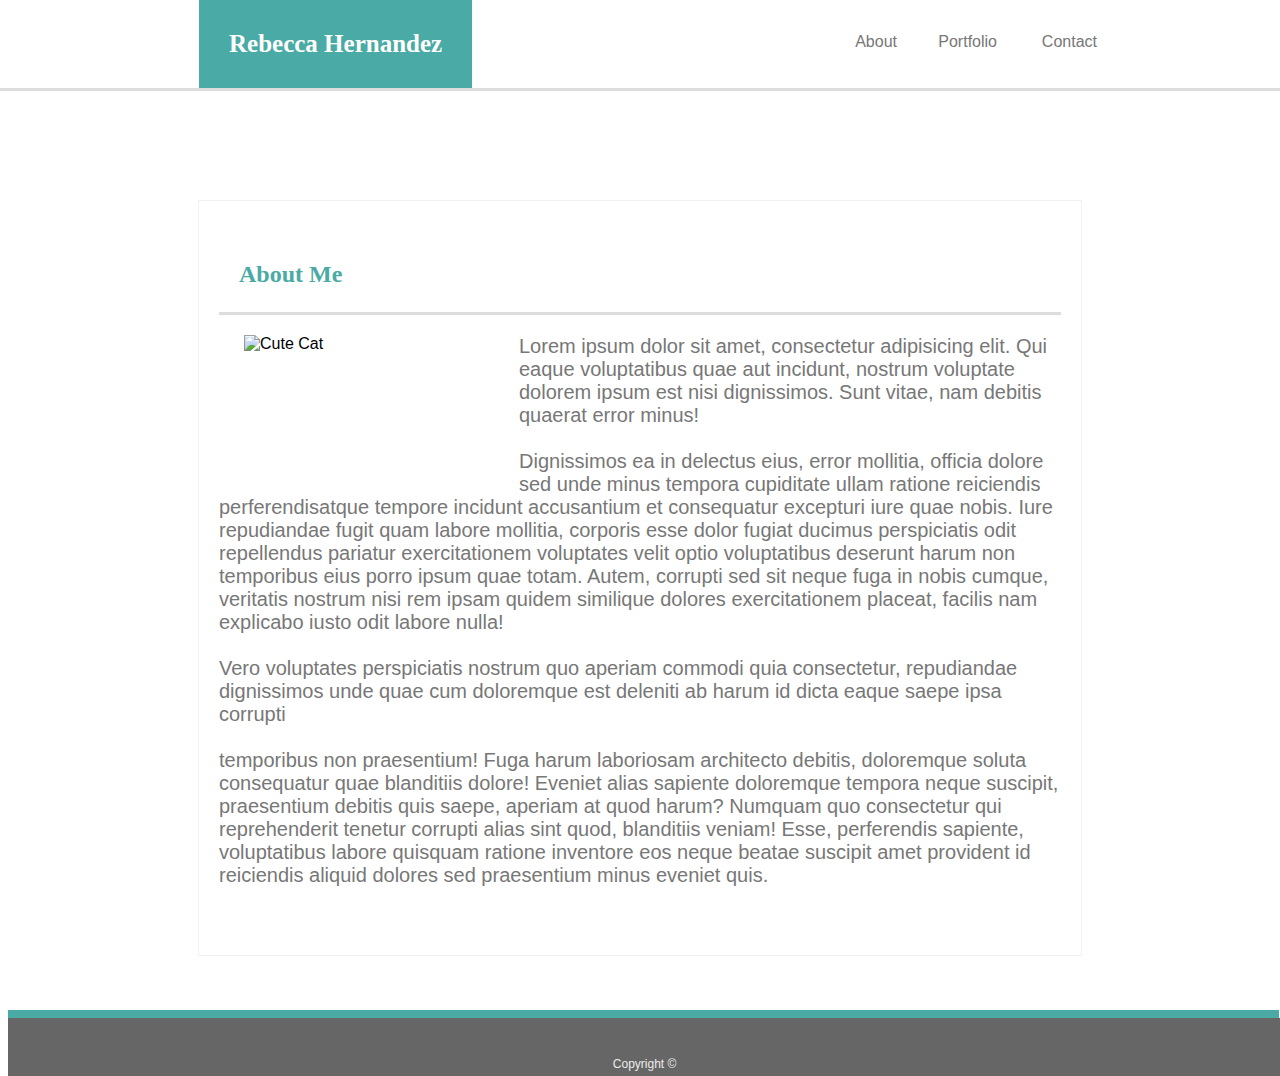
==== index.html @ 3fa1ecd5 "Wednesday Copy" ====
<!DOCTYPE html>
<html lang="en">

<head>
    <meta charset="UTF-8">
    <meta name="viewport" content="width=device-width, initial-scale=1.0">
    <meta http-equiv="X-UA-Compatible" content="ie=edge">
    <title>Rebecca's Bio</title>

    <link rel="stylesheet" href="assets/css/style.css">
</head>

<body>
   
    <div class="mainContainer">
        <div class="family"> 
            <h1>Rebecca Hernandez</h1>
            <div class="myLinks">
                <nav>
                    <a class="about" href="index.html">About</a>
                    <a class="portfolio" href="portfolio.html">Portfolio</a>
                    <a class="contact" href="contact.html">Contact</a>
                </nav>
            </div>
        </div>
    </div>

    <div class="container">
        
        <div>
            <h2>About Me</h2>
            <img src="assets\images\Cats.jpg" alt="Cute Cat" width="250px" height="150px">
            <p class="mytext">Lorem ipsum dolor sit amet, consectetur adipisicing elit. Qui eaque voluptatibus quae aut incidunt, nostrum
            voluptate dolorem ipsum est nisi dignissimos. Sunt vitae, nam debitis quaerat error minus! <br><br>Dignissimos ea in
            delectus eius, error mollitia, officia dolore sed unde minus tempora cupiditate ullam ratione reiciendis
            perferendisatque tempore incidunt accusantium et consequatur excepturi iure quae nobis. Iure repudiandae fugit
            quam labore mollitia, corporis esse dolor fugiat ducimus perspiciatis odit repellendus pariatur exercitationem
            voluptates velit optio voluptatibus deserunt harum non temporibus eius porro ipsum quae totam. Autem, corrupti
            sed sit neque fuga in nobis cumque, veritatis nostrum nisi rem ipsam quidem similique dolores exercitationem
            placeat, facilis nam explicabo iusto odit labore nulla! <br><br>Vero voluptates perspiciatis nostrum quo aperiam commodi
            quia consectetur, repudiandae dignissimos unde quae cum doloremque est deleniti ab harum id dicta eaque saepe
            ipsa corrupti <br><br>temporibus non praesentium! Fuga harum laboriosam architecto debitis, doloremque soluta
            consequatur quae blanditiis dolore! Eveniet alias sapiente doloremque tempora neque suscipit, praesentium
            debitis quis saepe, aperiam at quod harum? Numquam quo consectetur qui reprehenderit tenetur corrupti alias sint
            quod, blanditiis veniam! Esse, perferendis sapiente, voluptatibus labore quisquam ratione inventore eos neque
            beatae suscipit amet provident id reiciendis aliquid dolores sed praesentium minus eveniet quis.
            </p>
        </div>
    </div>

    <div class="bottom">    
        <p class="random"></p>
        <footer class="feet">Copyright ©</footer>
    </div>

</body>
</html>
---- assets/css/style.css ----
h1 {
    position: fixed;
    top: 0px;
    left: 49px;
    color: white;
    margin: 0px 150px;
    padding: 30px;
    background-color: #4aaaa5;
    font-size: 25px;
    font-family: Georgia, 'Times New Roman', Times, serif;
    text-align: center;
}
h2 {
    color: #4aaaa5;
    padding: 20px;
    padding-bottom: 1.5rem;
    background-color: #ffffff;
    border-bottom-color: #dddddd;
    border-bottom-style: solid;
    font-family: Georgia, 'Times New Roman', Times, serif;
}
img {
    margin: 0px 25px;
    float: left;
}
.mytext {
    color: #777777;
    font-size: 20px;
    clear: right;
}
.mainContainer {
    position: fixed;
    top: 0px;
    right: 0px;
    width: 100%;
    padding: 8px;
    padding-bottom: 5rem;
    margin-bottom: 5rem;
    background-color: white;
    border-bottom-color: #dddddd;
    border-bottom-style: solid;
}
.family {
    position: relative;
}
.about {
    position: absolute;
    top: 0px;
    right: 350px;
    color: #777777;
    padding: 25px;
    background-color: #ffffff;
    font-family: Arial, Helvetica, sans-serif;
    text-decoration: none;
}
.portfolio {
    position: absolute;
    top: 0px;
    right: 250px;
    color: #777777;
    padding: 25px;
    background-color: #ffffff;
    font-family: Arial, Helvetica, sans-serif;
    text-decoration: none;
}
.contact {
    position: absolute;
    top: 0px;
    right: 150px;
    color: #777777;
    padding: 25px;
    background-color: #ffffff;
    font-family: Arial, Helvetica, sans-serif;
    text-decoration: none;
}
.container {
    margin: 200px 190px 120px 190px;
    padding: 20px;
    border: #f1f1f1 1px;
    border-style: solid;
    background-color: #ffffff;
    padding-bottom: 3rem;
    font-family: Arial, Helvetica, sans-serif;
}
.bottom {
    position: relative;
    vertical-align: text-bottom;
}
.random {
    position: absolute;
    bottom: 42px;
    padding: 4px;
    width: 99.89%;
    background-color: #4aaaa5;
}
.feet {
    position: absolute;
    color: #ececec;
    bottom: 0px;
    padding: 39px 22px 5px 22px;
    width: 97.25%;
    font-size: 12px;
    font-family: Arial, Helvetica, sans-serif;
    background-color: #666666;
    text-align: center;
    vertical-align: baseline;
}
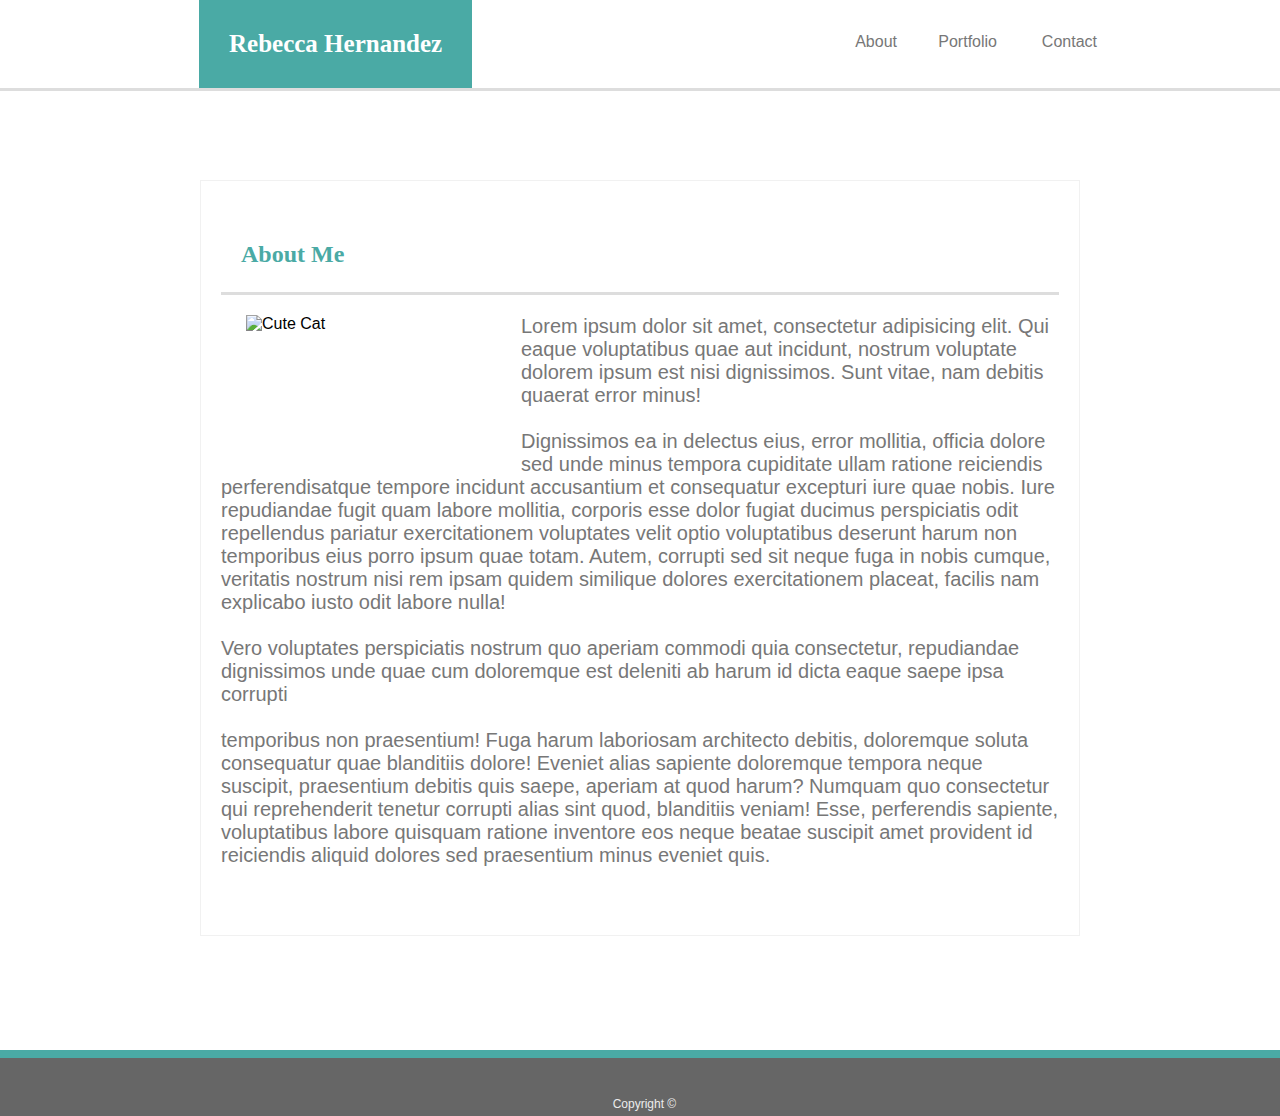
==== commit 8740597c: "Final Wednesday Copy" ====
--- a/index.html
+++ b/index.html
@@ -11,46 +11,52 @@
 </head>
 
 <body>
-   
-    <div class="mainContainer">
-        <div class="family"> 
-            <h1>Rebecca Hernandez</h1>
-            <div class="myLinks">
-                <nav>
-                    <a class="about" href="index.html">About</a>
-                    <a class="portfolio" href="portfolio.html">Portfolio</a>
-                    <a class="contact" href="contact.html">Contact</a>
-                </nav>
+
+   <div class="bodyContainer">
+       
+        <div class="headContainer">
+            <div class="family"> 
+                <h1>Rebecca Hernandez</h1>
+                <div class="myLinks">
+                    <nav>
+                        <a class="about" href="index.html">About</a>
+                        <a class="portfolio" href="portfolio.html">Portfolio</a>
+                        <a class="contact" href="contact.html">Contact</a>
+                    </nav>
+                </div>
             </div>
         </div>
-    </div>
 
-    <div class="container">
-        
-        <div>
-            <h2>About Me</h2>
-            <img src="assets\images\Cats.jpg" alt="Cute Cat" width="250px" height="150px">
-            <p class="mytext">Lorem ipsum dolor sit amet, consectetur adipisicing elit. Qui eaque voluptatibus quae aut incidunt, nostrum
-            voluptate dolorem ipsum est nisi dignissimos. Sunt vitae, nam debitis quaerat error minus! <br><br>Dignissimos ea in
-            delectus eius, error mollitia, officia dolore sed unde minus tempora cupiditate ullam ratione reiciendis
-            perferendisatque tempore incidunt accusantium et consequatur excepturi iure quae nobis. Iure repudiandae fugit
-            quam labore mollitia, corporis esse dolor fugiat ducimus perspiciatis odit repellendus pariatur exercitationem
-            voluptates velit optio voluptatibus deserunt harum non temporibus eius porro ipsum quae totam. Autem, corrupti
-            sed sit neque fuga in nobis cumque, veritatis nostrum nisi rem ipsam quidem similique dolores exercitationem
-            placeat, facilis nam explicabo iusto odit labore nulla! <br><br>Vero voluptates perspiciatis nostrum quo aperiam commodi
-            quia consectetur, repudiandae dignissimos unde quae cum doloremque est deleniti ab harum id dicta eaque saepe
-            ipsa corrupti <br><br>temporibus non praesentium! Fuga harum laboriosam architecto debitis, doloremque soluta
-            consequatur quae blanditiis dolore! Eveniet alias sapiente doloremque tempora neque suscipit, praesentium
-            debitis quis saepe, aperiam at quod harum? Numquam quo consectetur qui reprehenderit tenetur corrupti alias sint
-            quod, blanditiis veniam! Esse, perferendis sapiente, voluptatibus labore quisquam ratione inventore eos neque
-            beatae suscipit amet provident id reiciendis aliquid dolores sed praesentium minus eveniet quis.
-            </p>
+        <div class="container">
+            
+            <div>
+                <h2>About Me</h2>
+                <div>
+                    <img src="assets\images\Cats.jpg" alt="Cute Cat" width="250px" height="150px">
+                </div>
+                <p class="mytext">Lorem ipsum dolor sit amet, consectetur adipisicing elit. Qui eaque voluptatibus quae aut incidunt, nostrum
+                voluptate dolorem ipsum est nisi dignissimos. Sunt vitae, nam debitis quaerat error minus! <br><br>Dignissimos ea in
+                delectus eius, error mollitia, officia dolore sed unde minus tempora cupiditate ullam ratione reiciendis
+                perferendisatque tempore incidunt accusantium et consequatur excepturi iure quae nobis. Iure repudiandae fugit
+                quam labore mollitia, corporis esse dolor fugiat ducimus perspiciatis odit repellendus pariatur exercitationem
+                voluptates velit optio voluptatibus deserunt harum non temporibus eius porro ipsum quae totam. Autem, corrupti
+                sed sit neque fuga in nobis cumque, veritatis nostrum nisi rem ipsam quidem similique dolores exercitationem
+                placeat, facilis nam explicabo iusto odit labore nulla! <br><br>Vero voluptates perspiciatis nostrum quo aperiam commodi
+                quia consectetur, repudiandae dignissimos unde quae cum doloremque est deleniti ab harum id dicta eaque saepe
+                ipsa corrupti <br><br>temporibus non praesentium! Fuga harum laboriosam architecto debitis, doloremque soluta
+                consequatur quae blanditiis dolore! Eveniet alias sapiente doloremque tempora neque suscipit, praesentium
+                debitis quis saepe, aperiam at quod harum? Numquam quo consectetur qui reprehenderit tenetur corrupti alias sint
+                quod, blanditiis veniam! Esse, perferendis sapiente, voluptatibus labore quisquam ratione inventore eos neque
+                beatae suscipit amet provident id reiciendis aliquid dolores sed praesentium minus eveniet quis.
+                </p>
+            </div>
         </div>
-    </div>
 
-    <div class="bottom">    
-        <p class="random"></p>
-        <footer class="feet">Copyright ©</footer>
+        <div class="bottom">    
+            <p class="random"></p>
+            <footer class="feet">Copyright ©</footer>
+        </div>
+
     </div>
 
 </body>
--- a/assets/css/style.css
+++ b/assets/css/style.css
@@ -1,3 +1,6 @@
+body {
+    margin: 0px;
+}
 h1 {
     position: fixed;
     top: 0px;
@@ -23,12 +26,18 @@
     margin: 0px 25px;
     float: left;
 }
+.bodyContainer {
+    height: 100%;
+    width: 100%;
+    background-image: url("C:\Users\User Name\Basic-Portfolio\assets\images\Scales.png");
+    background-repeat: repeat-x repeat-y;
+}
 .mytext {
     color: #777777;
     font-size: 20px;
     clear: right;
 }
-.mainContainer {
+.headContainer {
     position: fixed;
     top: 0px;
     right: 0px;
@@ -74,7 +83,7 @@
     text-decoration: none;
 }
 .container {
-    margin: 200px 190px 120px 190px;
+    margin: 180px 200px 180px 200px;
     padding: 20px;
     border: #f1f1f1 1px;
     border-style: solid;
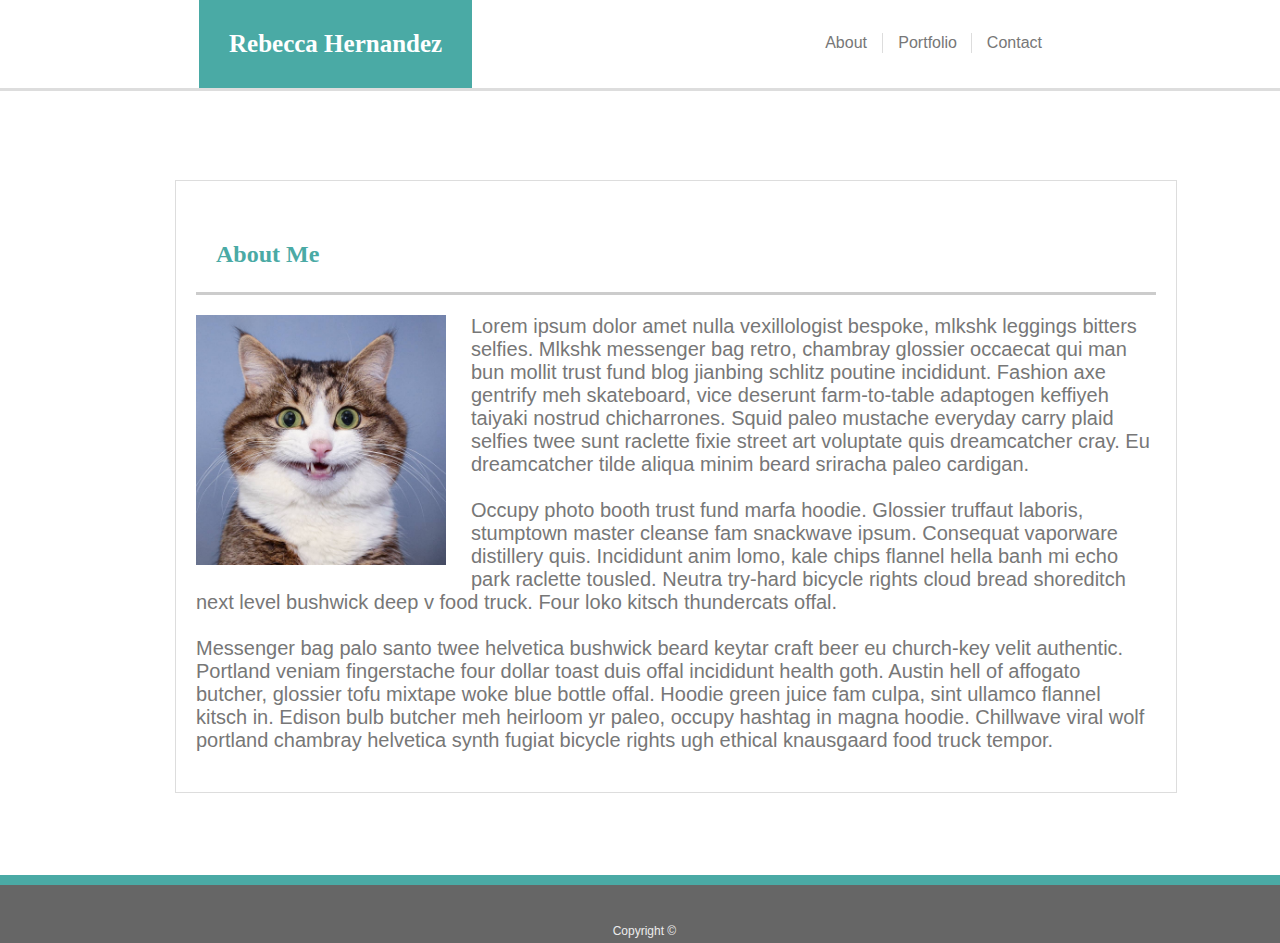
==== commit a3ff2d48: "Changes to be committed: 	modified:   ../css/style.css 	modified:   ../../contact.html 	modified:   " ====
--- a/index.html
+++ b/index.html
@@ -6,58 +6,42 @@
     <meta name="viewport" content="width=device-width, initial-scale=1.0">
     <meta http-equiv="X-UA-Compatible" content="ie=edge">
     <title>Rebecca's Bio</title>
-
     <link rel="stylesheet" href="assets/css/style.css">
 </head>
 
 <body>
-
-   <div class="bodyContainer">
-       
-        <div class="headContainer">
-            <div class="family"> 
-                <h1>Rebecca Hernandez</h1>
-                <div class="myLinks">
-                    <nav>
-                        <a class="about" href="index.html">About</a>
-                        <a class="portfolio" href="portfolio.html">Portfolio</a>
-                        <a class="contact" href="contact.html">Contact</a>
-                    </nav>
-                </div>
+    <div class="headContainer">
+        <div class="family"> 
+            <h1>Rebecca Hernandez</h1>
+            <div class="myLinks">
+                <nav>
+                    <a class="about" href="index.html">About</a>
+                    <a class="portfolio" href="portfolio.html">Portfolio</a>
+                    <a class="contact" href="contact.html">Contact</a>
+                </nav>
             </div>
         </div>
+    </div>
 
+    <div class="bodyContainer">
         <div class="container">
-            
             <div>
                 <h2>About Me</h2>
                 <div>
-                    <img src="assets\images\Cats.jpg" alt="Cute Cat" width="250px" height="150px">
+                    <img src="assets/images/Cute.jpg" alt="Awkward Cat" width="250px" height="250px">
                 </div>
-                <p class="mytext">Lorem ipsum dolor sit amet, consectetur adipisicing elit. Qui eaque voluptatibus quae aut incidunt, nostrum
-                voluptate dolorem ipsum est nisi dignissimos. Sunt vitae, nam debitis quaerat error minus! <br><br>Dignissimos ea in
-                delectus eius, error mollitia, officia dolore sed unde minus tempora cupiditate ullam ratione reiciendis
-                perferendisatque tempore incidunt accusantium et consequatur excepturi iure quae nobis. Iure repudiandae fugit
-                quam labore mollitia, corporis esse dolor fugiat ducimus perspiciatis odit repellendus pariatur exercitationem
-                voluptates velit optio voluptatibus deserunt harum non temporibus eius porro ipsum quae totam. Autem, corrupti
-                sed sit neque fuga in nobis cumque, veritatis nostrum nisi rem ipsam quidem similique dolores exercitationem
-                placeat, facilis nam explicabo iusto odit labore nulla! <br><br>Vero voluptates perspiciatis nostrum quo aperiam commodi
-                quia consectetur, repudiandae dignissimos unde quae cum doloremque est deleniti ab harum id dicta eaque saepe
-                ipsa corrupti <br><br>temporibus non praesentium! Fuga harum laboriosam architecto debitis, doloremque soluta
-                consequatur quae blanditiis dolore! Eveniet alias sapiente doloremque tempora neque suscipit, praesentium
-                debitis quis saepe, aperiam at quod harum? Numquam quo consectetur qui reprehenderit tenetur corrupti alias sint
-                quod, blanditiis veniam! Esse, perferendis sapiente, voluptatibus labore quisquam ratione inventore eos neque
-                beatae suscipit amet provident id reiciendis aliquid dolores sed praesentium minus eveniet quis.
+                <p class="mytext">Lorem ipsum dolor amet nulla vexillologist bespoke, mlkshk leggings bitters selfies. Mlkshk messenger bag retro, chambray glossier occaecat qui man bun mollit trust fund blog jianbing schlitz poutine incididunt. Fashion axe gentrify meh skateboard, vice deserunt farm-to-table adaptogen keffiyeh taiyaki nostrud chicharrones. Squid paleo mustache everyday carry plaid selfies twee sunt raclette fixie street art voluptate quis dreamcatcher cray. Eu dreamcatcher tilde aliqua minim beard sriracha paleo cardigan.
+                    <br><br>
+                    Occupy photo booth trust fund marfa hoodie. Glossier truffaut laboris, stumptown master cleanse fam snackwave ipsum. Consequat vaporware distillery quis. Incididunt anim lomo, kale chips flannel hella banh mi echo park raclette tousled. Neutra try-hard bicycle rights cloud bread shoreditch next level bushwick deep v food truck. Four loko kitsch thundercats offal.
+                    <br><br>
+                    Messenger bag palo santo twee helvetica bushwick beard keytar craft beer eu church-key velit authentic. Portland veniam fingerstache four dollar toast duis offal incididunt health goth. Austin hell of affogato butcher, glossier tofu mixtape woke blue bottle offal. Hoodie green juice fam culpa, sint ullamco flannel kitsch in. Edison bulb butcher meh heirloom yr paleo, occupy hashtag in magna hoodie. Chillwave viral wolf portland chambray helvetica synth fugiat bicycle rights ugh ethical knausgaard food truck tempor.
                 </p>
             </div>
         </div>
-
-        <div class="bottom">    
-            <p class="random"></p>
-            <footer class="feet">Copyright ©</footer>
-        </div>
-
     </div>
 
+    <div class="bottom">    
+        <footer class="feet">Copyright ©</footer>
+    </div>
 </body>
 </html>--- a/assets/css/style.css
+++ b/assets/css/style.css
@@ -1,5 +1,7 @@
 body {
     margin: 0px;
+    background: url("../images/scales.png");
+    background-repeat: repeat;
 }
 h1 {
     position: fixed;
@@ -18,19 +20,17 @@
     padding: 20px;
     padding-bottom: 1.5rem;
     background-color: #ffffff;
-    border-bottom-color: #dddddd;
+    border-bottom-color: #cccccc;
     border-bottom-style: solid;
     font-family: Georgia, 'Times New Roman', Times, serif;
 }
 img {
-    margin: 0px 25px;
+    margin: 0px 25px 25px 0px;
     float: left;
 }
 .bodyContainer {
     height: 100%;
     width: 100%;
-    background-image: url("C:\Users\User Name\Basic-Portfolio\assets\images\Scales.png");
-    background-repeat: repeat-x repeat-y;
 }
 .mytext {
     color: #777777;
@@ -55,9 +55,10 @@
 .about {
     position: absolute;
     top: 0px;
-    right: 350px;
+    right: 390px;
     color: #777777;
-    padding: 25px;
+    padding: 1px 15px;
+    margin: 25px 0px 25px 25px;
     background-color: #ffffff;
     font-family: Arial, Helvetica, sans-serif;
     text-decoration: none;
@@ -65,9 +66,11 @@
 .portfolio {
     position: absolute;
     top: 0px;
-    right: 250px;
+    right: 290px;
     color: #777777;
-    padding: 25px;
+    padding: 1px 15px;
+    border-left: 1px solid #dddddd;
+    margin: 25px 10px 25px 25px;
     background-color: #ffffff;
     font-family: Arial, Helvetica, sans-serif;
     text-decoration: none;
@@ -75,32 +78,95 @@
 .contact {
     position: absolute;
     top: 0px;
-    right: 150px;
+    right: 190px;
     color: #777777;
-    padding: 25px;
+    padding: 1px 15px;
+    border-left: 1px solid #dddddd;
+    margin: 25px;
     background-color: #ffffff;
     font-family: Arial, Helvetica, sans-serif;
     text-decoration: none;
 }
 .container {
-    margin: 180px 200px 180px 200px;
+    margin: 180px 200px 150px 175px;
     padding: 20px;
-    border: #f1f1f1 1px;
-    border-style: solid;
+    width: 960px;
+    border: 1px solid #dddddd;
     background-color: #ffffff;
-    padding-bottom: 3rem;
     font-family: Arial, Helvetica, sans-serif;
+}
+.firstGame {
+    text-decoration: none;
+    text-align: center;
+    text-transform: uppercase;
+    color: white;
+    font-weight: bold;
+    padding-top: 10px;
+    background-image: url("../images/CatMouse.jpg");
+    background-size: 100%;
+    background-position: center;
+    display: block;
+    width: 250px;
+    height: 135px;
+}
+.firstGame:hover {
+    opacity: 0.5;
+    text-decoration: underline;
+    cursor: pointer;
+}
+.nameTitle {
+    margin-bottom: 10px;
+    color: #777777;
+}
+.emailTitle{
+    margin-bottom: 10px;
+    color: #777777;
+}
+.messageTitle {
+    margin-bottom: 10px;
+    color: #777777;
+}
+.test {
+    display: grid;
+    font-family: Arial, Helvetica, sans-serif;
+}
+.nameBox {
+    padding: 5px 8px;
+    margin-bottom: 15px;
+}
+.nameBox:focus {
+    border: 3px dotted #4aaaa5;
+}
+.emailBox {
+    padding: 5px 8px;
+    margin-bottom: 15px;
+}
+.emailBox:focus {
+    border: 3px dotted #4aaaa5;
+}
+.messageBox {
+    font-family: Arial, Helvetica, sans-serif;
+    padding: 5px;
+    height: 200px;
+    margin-bottom: 20px;
+    resize: none;
+}
+.messageBox:focus {
+    border: 3px dotted #4aaaa5;
+}
+.submit {
+    color: white;
+    border: none;
+    background-color: #4aaaa5;
+    width: 95px;
+    text-align: center;
+    padding: 10px 20px;
+}
+.submit:hover {
+    cursor: pointer;
 }
 .bottom {
     position: relative;
-    vertical-align: text-bottom;
-}
-.random {
-    position: absolute;
-    bottom: 42px;
-    padding: 4px;
-    width: 99.89%;
-    background-color: #4aaaa5;
 }
 .feet {
     position: absolute;
@@ -113,4 +179,5 @@
     background-color: #666666;
     text-align: center;
     vertical-align: baseline;
+    border-top: 10px solid #4aaaa5;
 }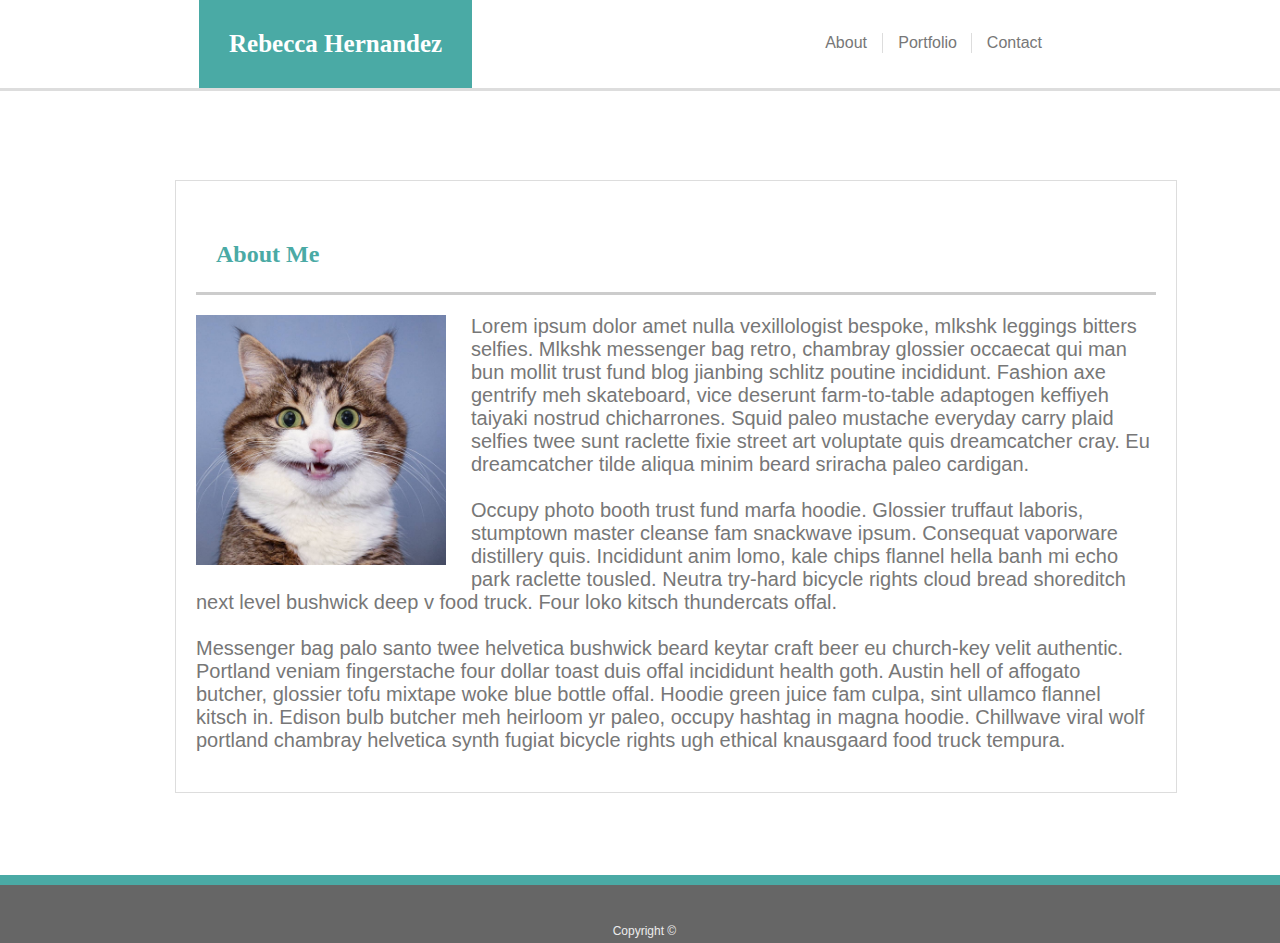
==== commit 12d26a58: "modified:   ../../index.html" ====
--- a/index.html
+++ b/index.html
@@ -34,7 +34,7 @@
                     <br><br>
                     Occupy photo booth trust fund marfa hoodie. Glossier truffaut laboris, stumptown master cleanse fam snackwave ipsum. Consequat vaporware distillery quis. Incididunt anim lomo, kale chips flannel hella banh mi echo park raclette tousled. Neutra try-hard bicycle rights cloud bread shoreditch next level bushwick deep v food truck. Four loko kitsch thundercats offal.
                     <br><br>
-                    Messenger bag palo santo twee helvetica bushwick beard keytar craft beer eu church-key velit authentic. Portland veniam fingerstache four dollar toast duis offal incididunt health goth. Austin hell of affogato butcher, glossier tofu mixtape woke blue bottle offal. Hoodie green juice fam culpa, sint ullamco flannel kitsch in. Edison bulb butcher meh heirloom yr paleo, occupy hashtag in magna hoodie. Chillwave viral wolf portland chambray helvetica synth fugiat bicycle rights ugh ethical knausgaard food truck tempor.
+                    Messenger bag palo santo twee helvetica bushwick beard keytar craft beer eu church-key velit authentic. Portland veniam fingerstache four dollar toast duis offal incididunt health goth. Austin hell of affogato butcher, glossier tofu mixtape woke blue bottle offal. Hoodie green juice fam culpa, sint ullamco flannel kitsch in. Edison bulb butcher meh heirloom yr paleo, occupy hashtag in magna hoodie. Chillwave viral wolf portland chambray helvetica synth fugiat bicycle rights ugh ethical knausgaard food truck tempura.
                 </p>
             </div>
         </div>
